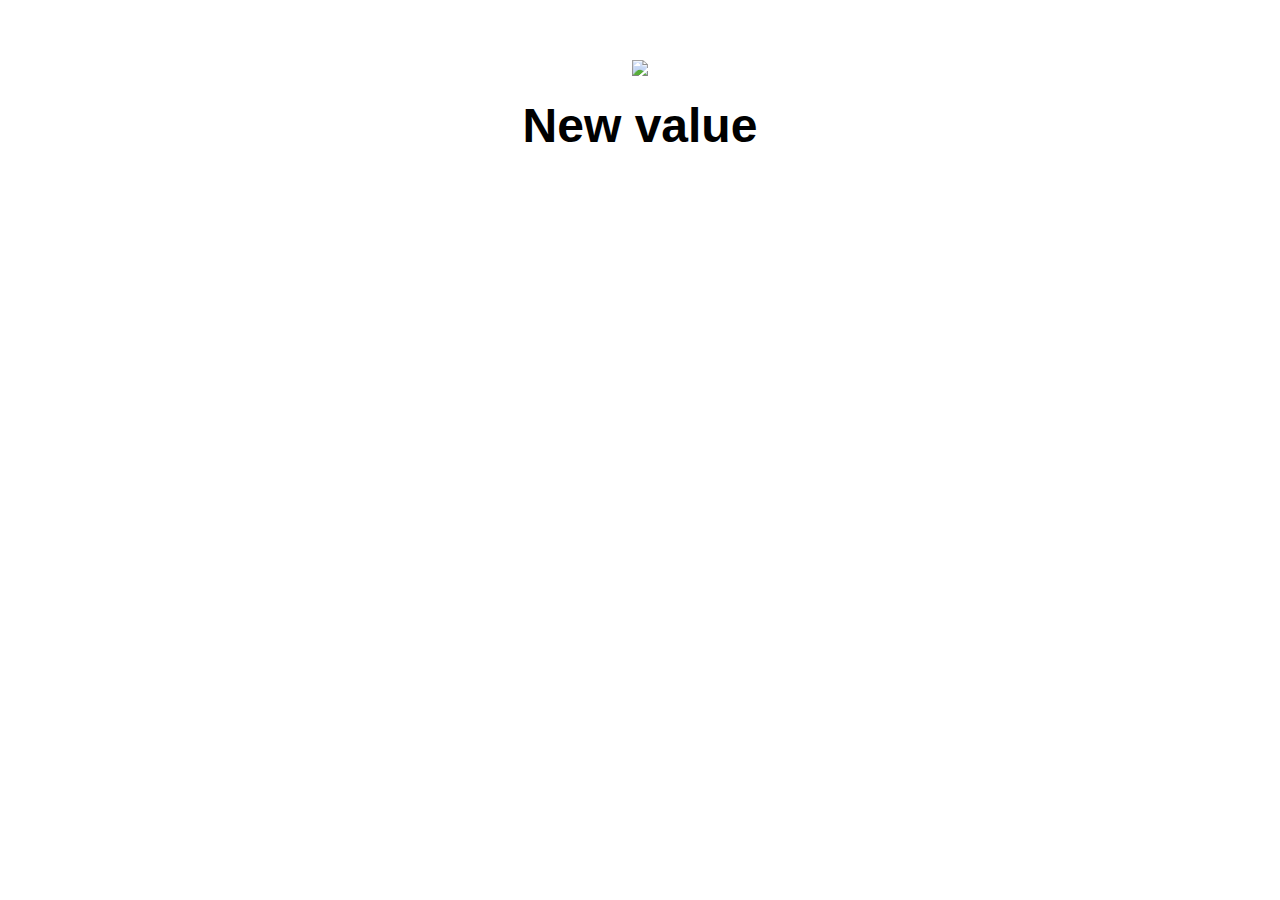
==== ui/index.html @ f8d55ca2 "[imad-console] Updates ui/index.html" ====
<!doctype html>
<html>
    <head>
        <link href="/ui/style.css" rel="stylesheet" />
    </head>
    <body>
        <div class="center">
            <img src="/ui/madi.png" class="img-medium"/>
        </div>
        <br>
        
        <div id='main-text' class="center text-big bold">
            Hi! I am Arshia.This is my first webapp..
	            <h4>A new heading<h4>
	             <script>
	                alert('Hi..I am javascript');
	            </script>
	               i have made some new local changes..
        </div>
        
        <script type="text/javascript" src="/ui/main.js">
        </script>
    </body>
</html>
---- ui/style.css ----
body {
    font-family: sans-serif;
    margin-top: 60px;
}

.center {
    text-align: center;
}

.text-big {
    font-size: 300%;
}

.bold {
    font-weight: bold;
}

.img-medium {
    height: 200px;
}

 .container{
                max-width:800px;
                margin:0 auto;
                color:grey;
                font-family:san-serif;
				padding-right:20px;
				padding-left:20px;
            }
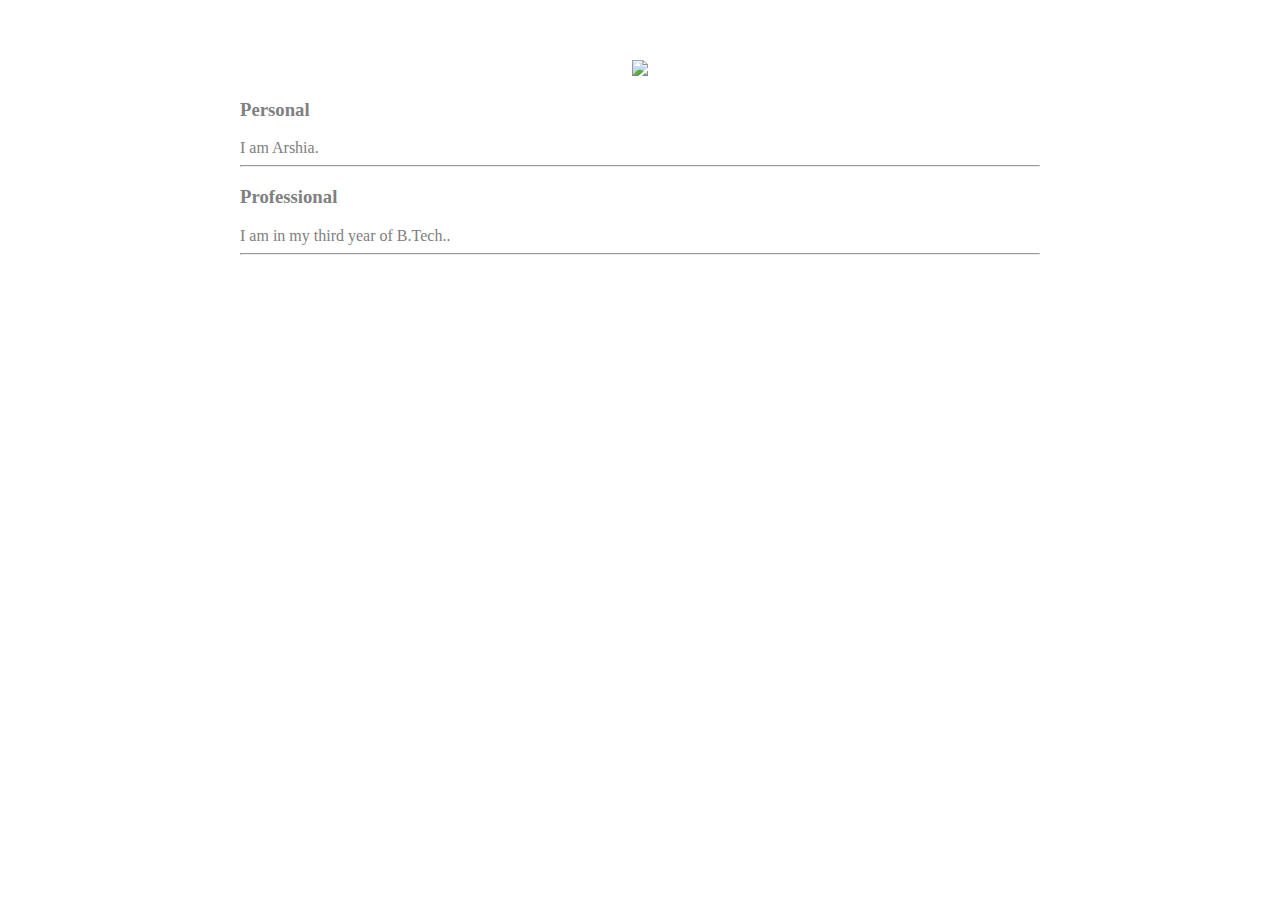
==== commit a9ebd47f: "[imad-console] Updates ui/index.html" ====
--- a/ui/index.html
+++ b/ui/index.html
@@ -4,20 +4,23 @@
         <link href="/ui/style.css" rel="stylesheet" />
     </head>
     <body>
+        <div class="container">
         <div class="center">
-            <img src="/ui/madi.png" class="img-medium"/>
+            <img id='madi' src="https://cdn.pixabay.com/photo/2015/02/10/21/28/flower-631765_960_720.jpg" class="img-medium"/>
         </div>
-        <br>
-        
-        <div id='main-text' class="center text-big bold">
-            Hi! I am Arshia.This is my first webapp..
-	            <h4>A new heading<h4>
-	             <script>
-	                alert('Hi..I am javascript');
-	            </script>
-	               i have made some new local changes..
+        <h3>Personal</h3>
+        <div>
+            I am Arshia.
         </div>
-        
+        <hr/>
+        <h3>Professional</h3>
+        <div>
+            I am in my third year of B.Tech..
+        </div>
+        <hr/>
+        <div class="footer">
+        </div>
+        </div>
         <script type="text/javascript" src="/ui/main.js">
         </script>
     </body>
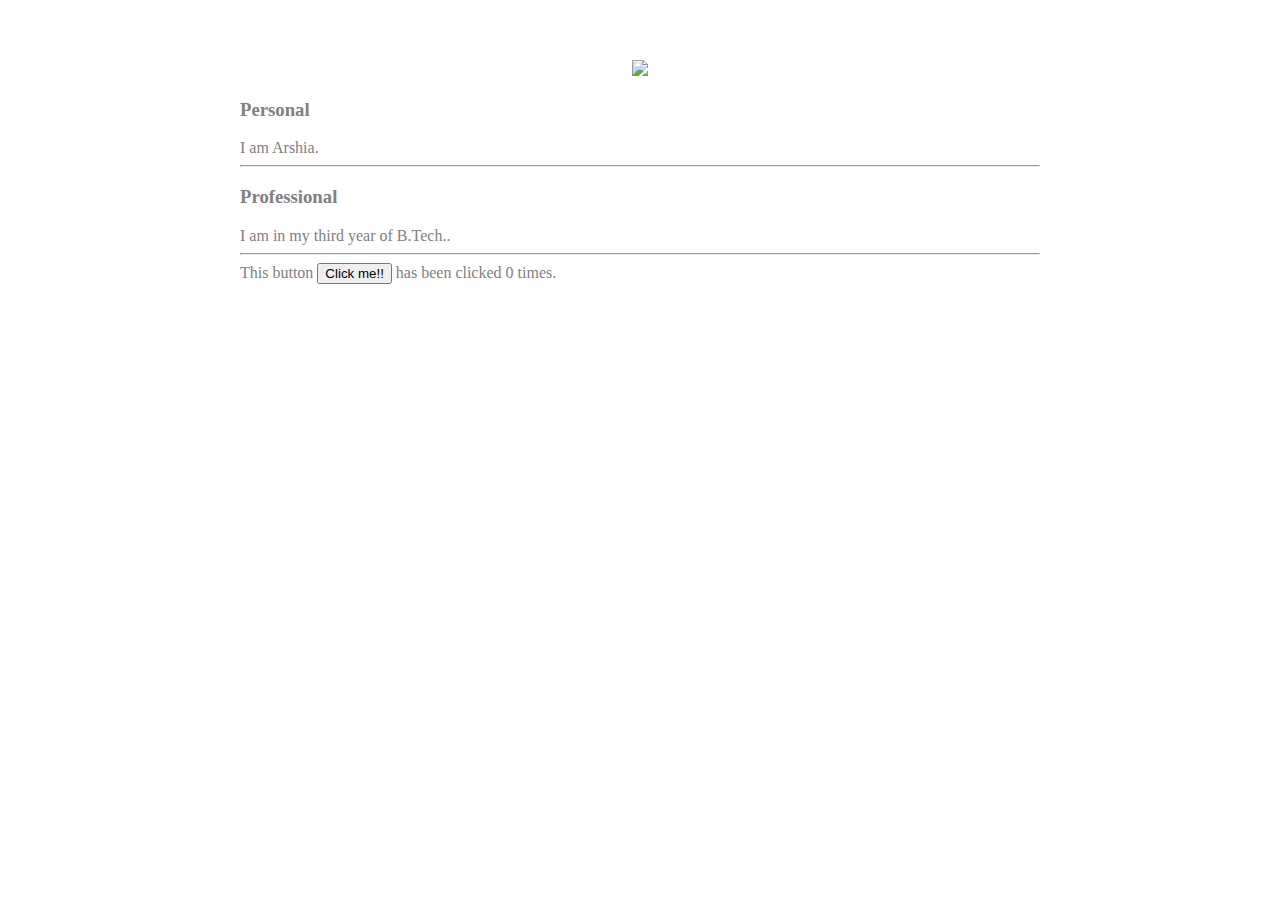
==== commit c4fa4a1c: "[imad-console] Updates ui/index.html" ====
--- a/ui/index.html
+++ b/ui/index.html
@@ -19,6 +19,7 @@
         </div>
         <hr/>
         <div class="footer">
+            This button <button id="counter">Click me!!</button> has been clicked <span id="count">0</span> times.
         </div>
         </div>
         <script type="text/javascript" src="/ui/main.js">
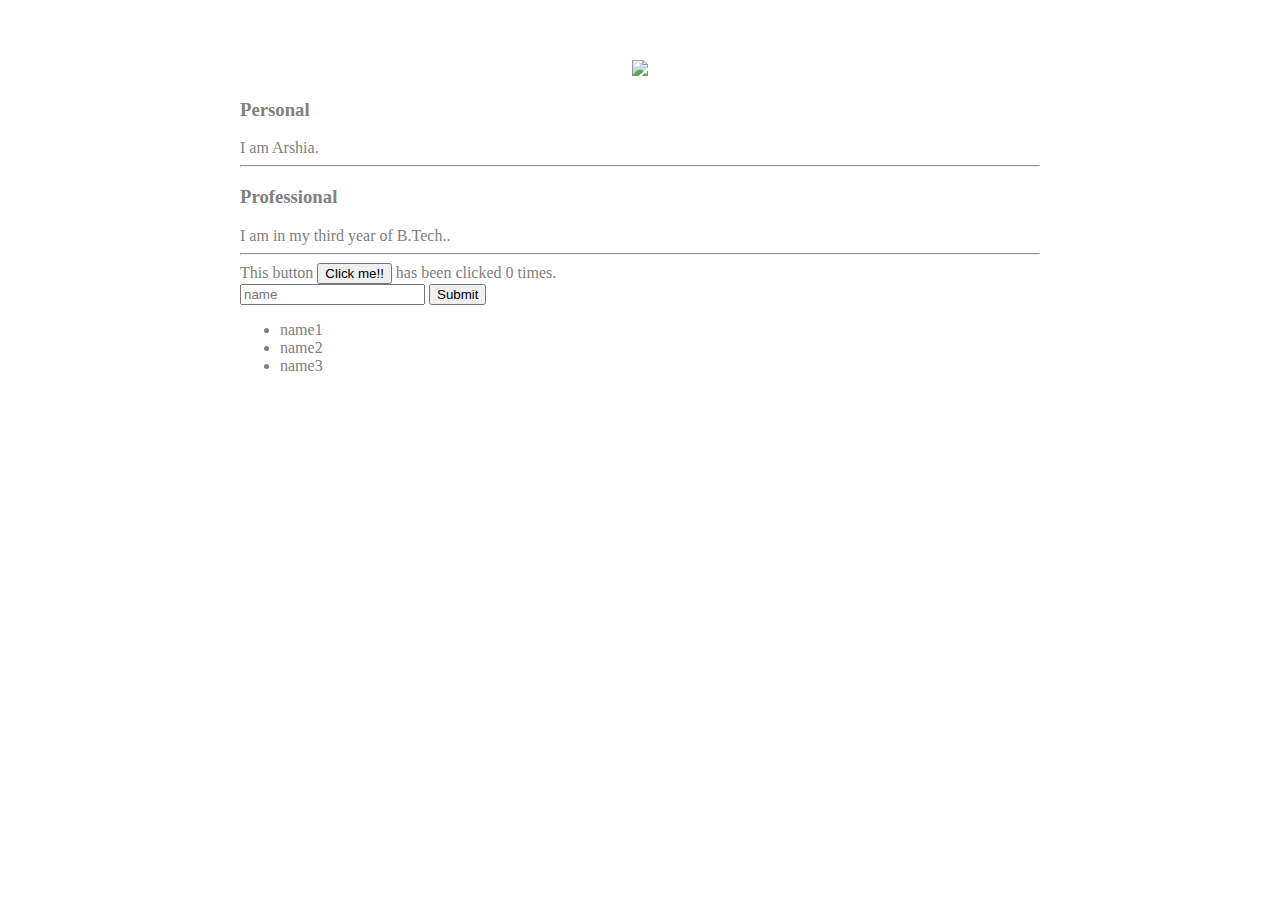
==== commit a7736a43: "[imad-console] Updates ui/index.html" ====
--- a/ui/index.html
+++ b/ui/index.html
@@ -20,6 +20,14 @@
         <hr/>
         <div class="footer">
             This button <button id="counter">Click me!!</button> has been clicked <span id="count">0</span> times.
+            <br/>
+            <input type="text" id="name" placeholder="name"></input>
+            <input type="submit" value="Submit"></input>
+            <ul>
+                <li>name1</li>
+                <li>name2</li>
+                <li>name3</li>
+            </ul>
         </div>
         </div>
         <script type="text/javascript" src="/ui/main.js">
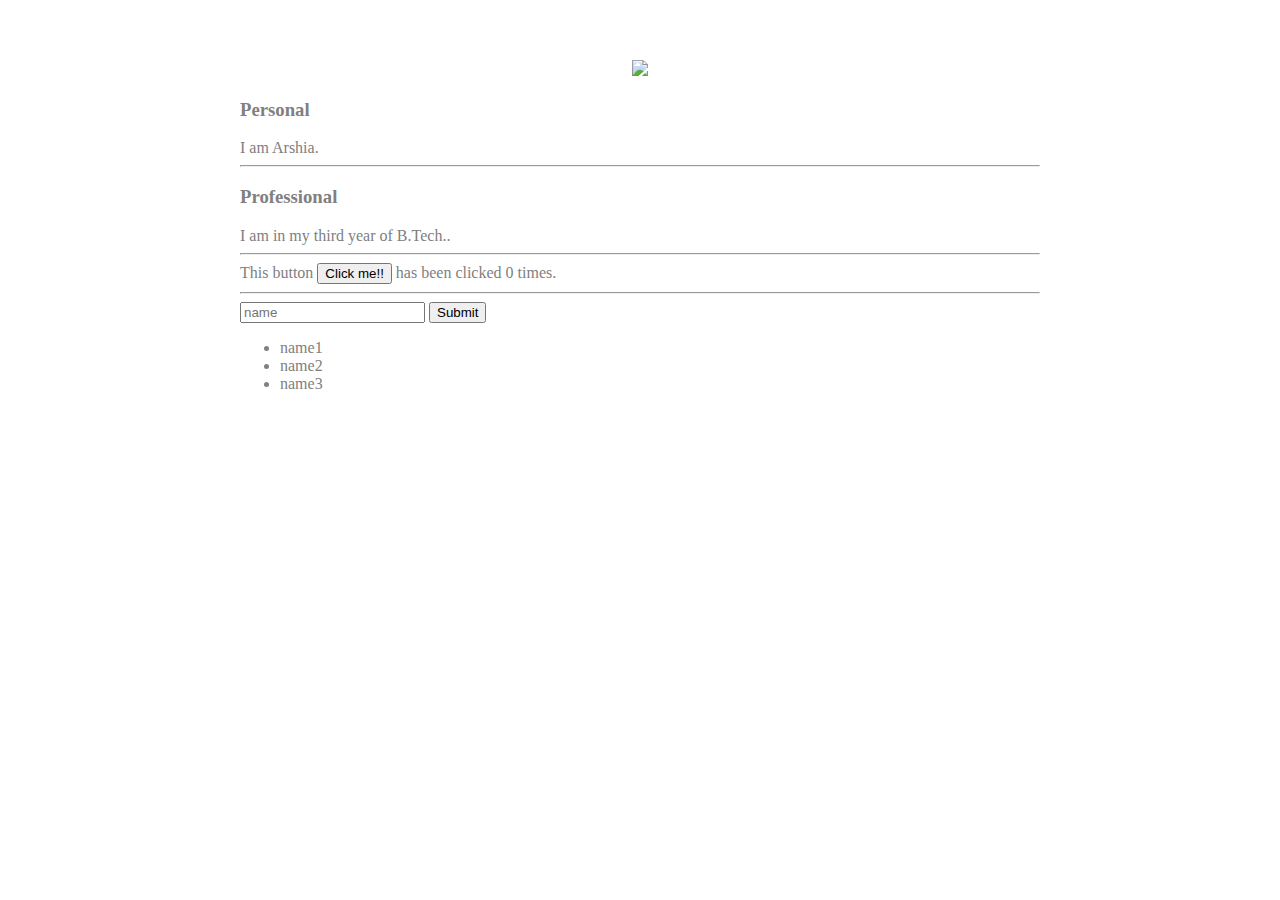
==== commit 8c4cb619: "[imad-console] Updates ui/index.html" ====
--- a/ui/index.html
+++ b/ui/index.html
@@ -21,6 +21,7 @@
         <div class="footer">
             This button <button id="counter">Click me!!</button> has been clicked <span id="count">0</span> times.
             <br/>
+            <hr/>
             <input type="text" id="name" placeholder="name"></input>
             <input type="submit" value="Submit"></input>
             <ul>
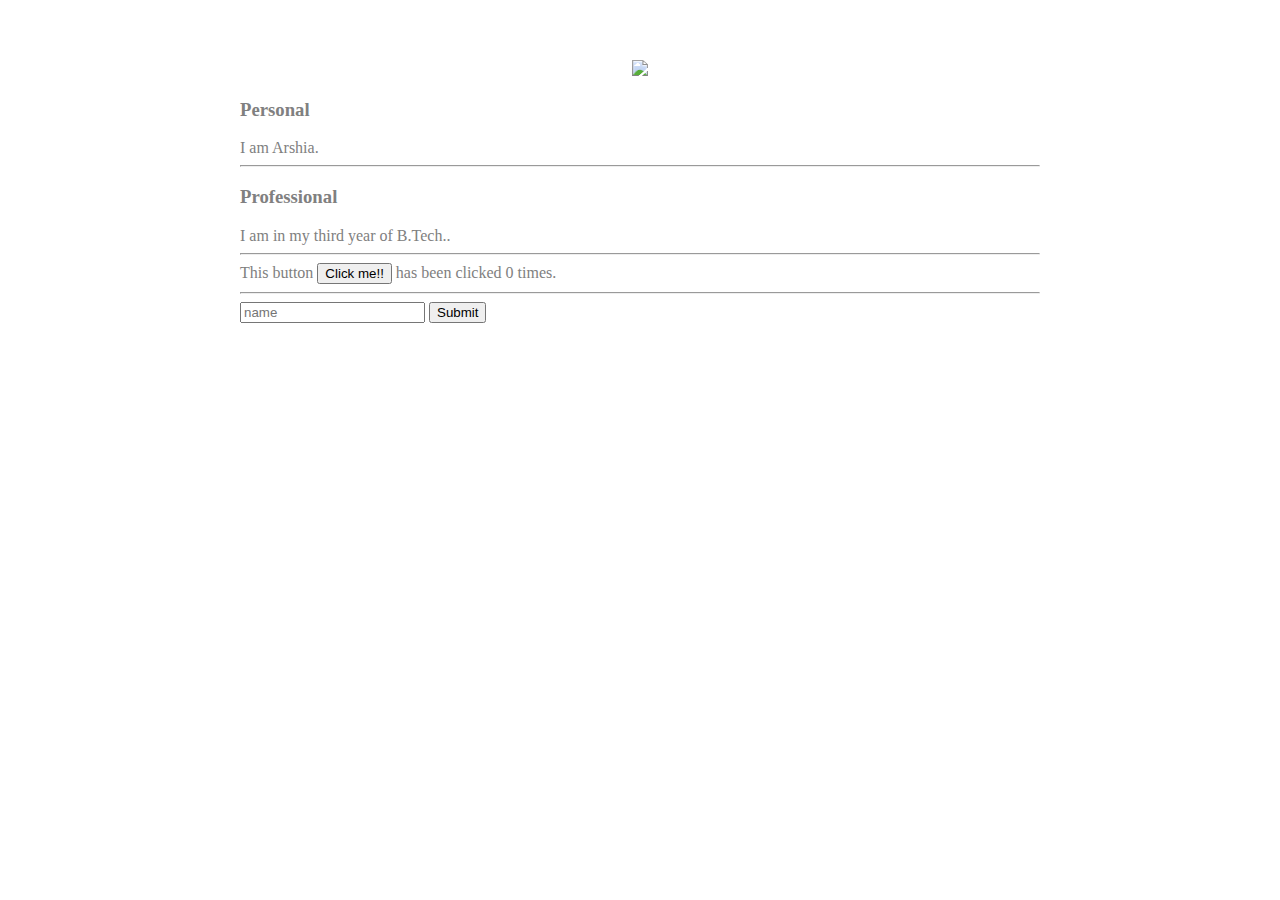
==== commit 25b45ab4: "[imad-console] Updates ui/index.html" ====
--- a/ui/index.html
+++ b/ui/index.html
@@ -23,11 +23,8 @@
             <br/>
             <hr/>
             <input type="text" id="name" placeholder="name"></input>
-            <input type="submit" value="Submit"></input>
-            <ul>
-                <li>name1</li>
-                <li>name2</li>
-                <li>name3</li>
+            <input type="submit" value="Submit" id="submit_btn"></input>
+            <ul id="namelist">
             </ul>
         </div>
         </div>
